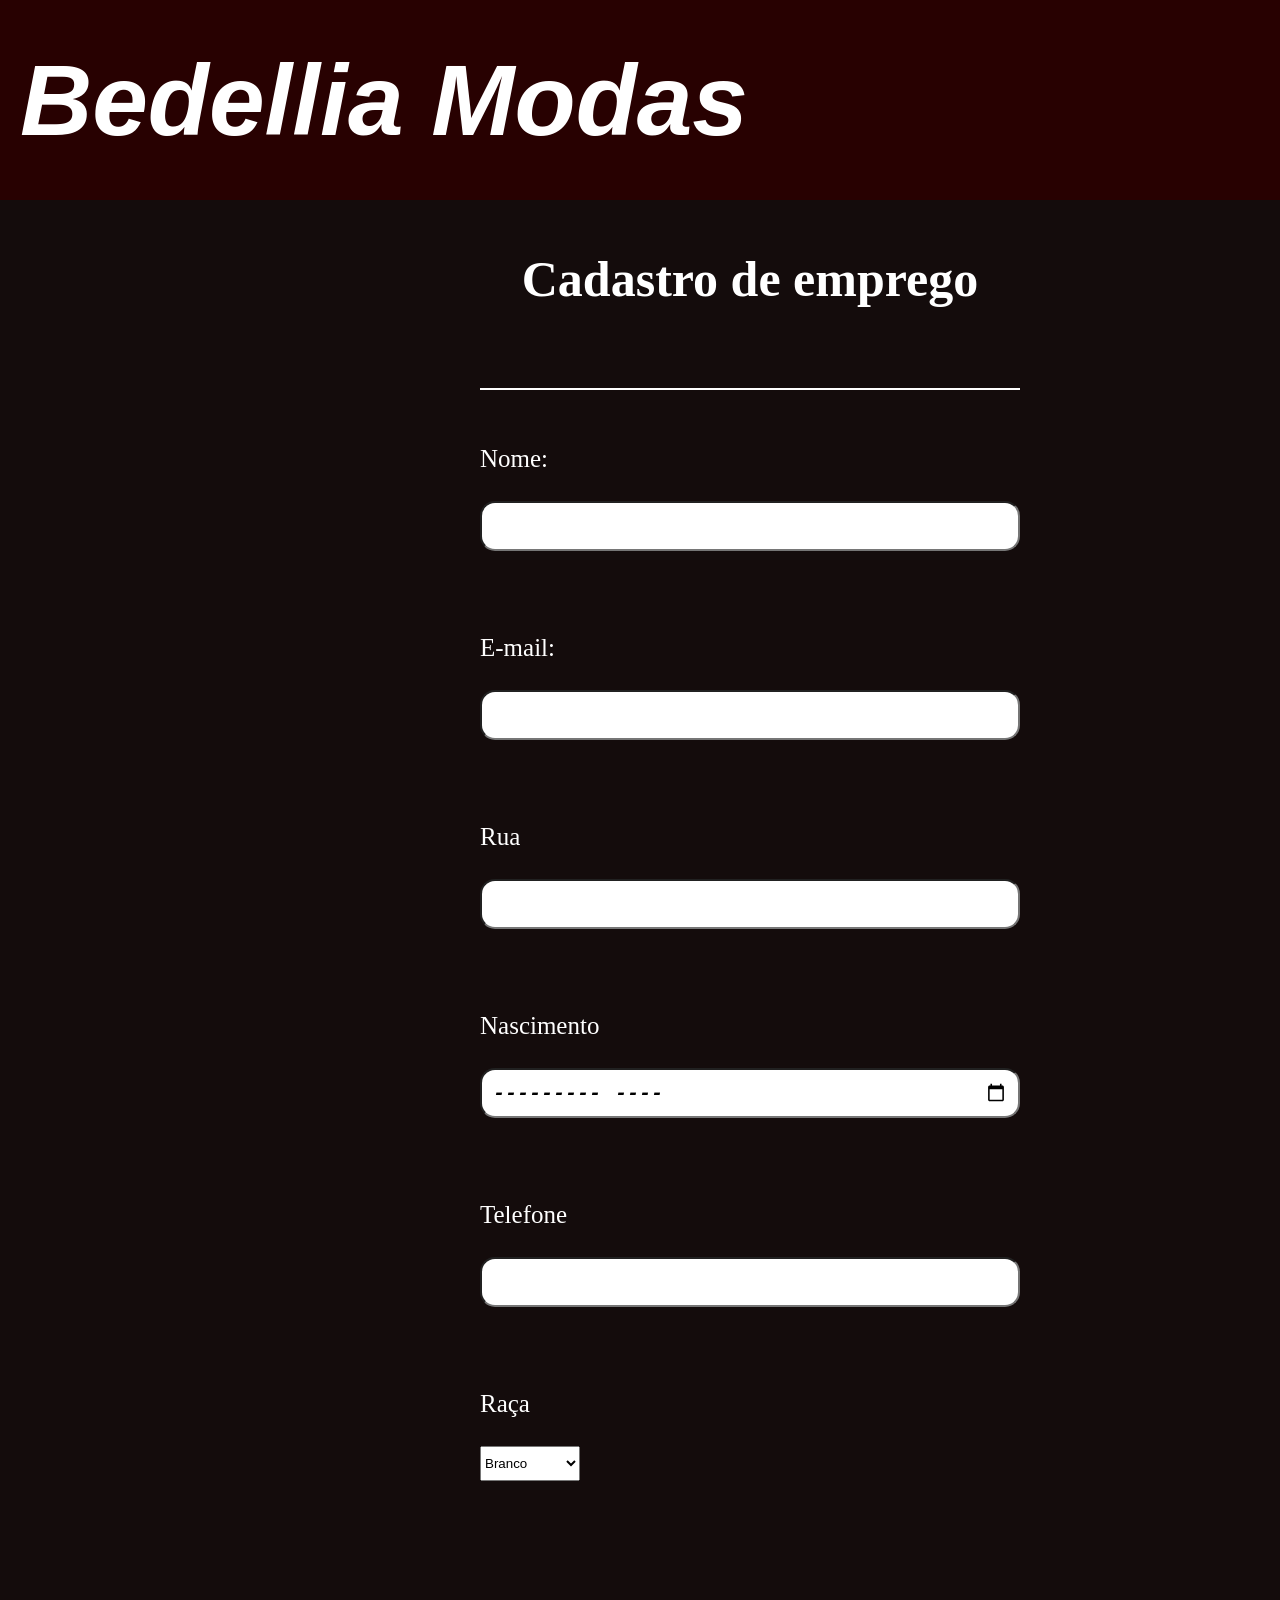
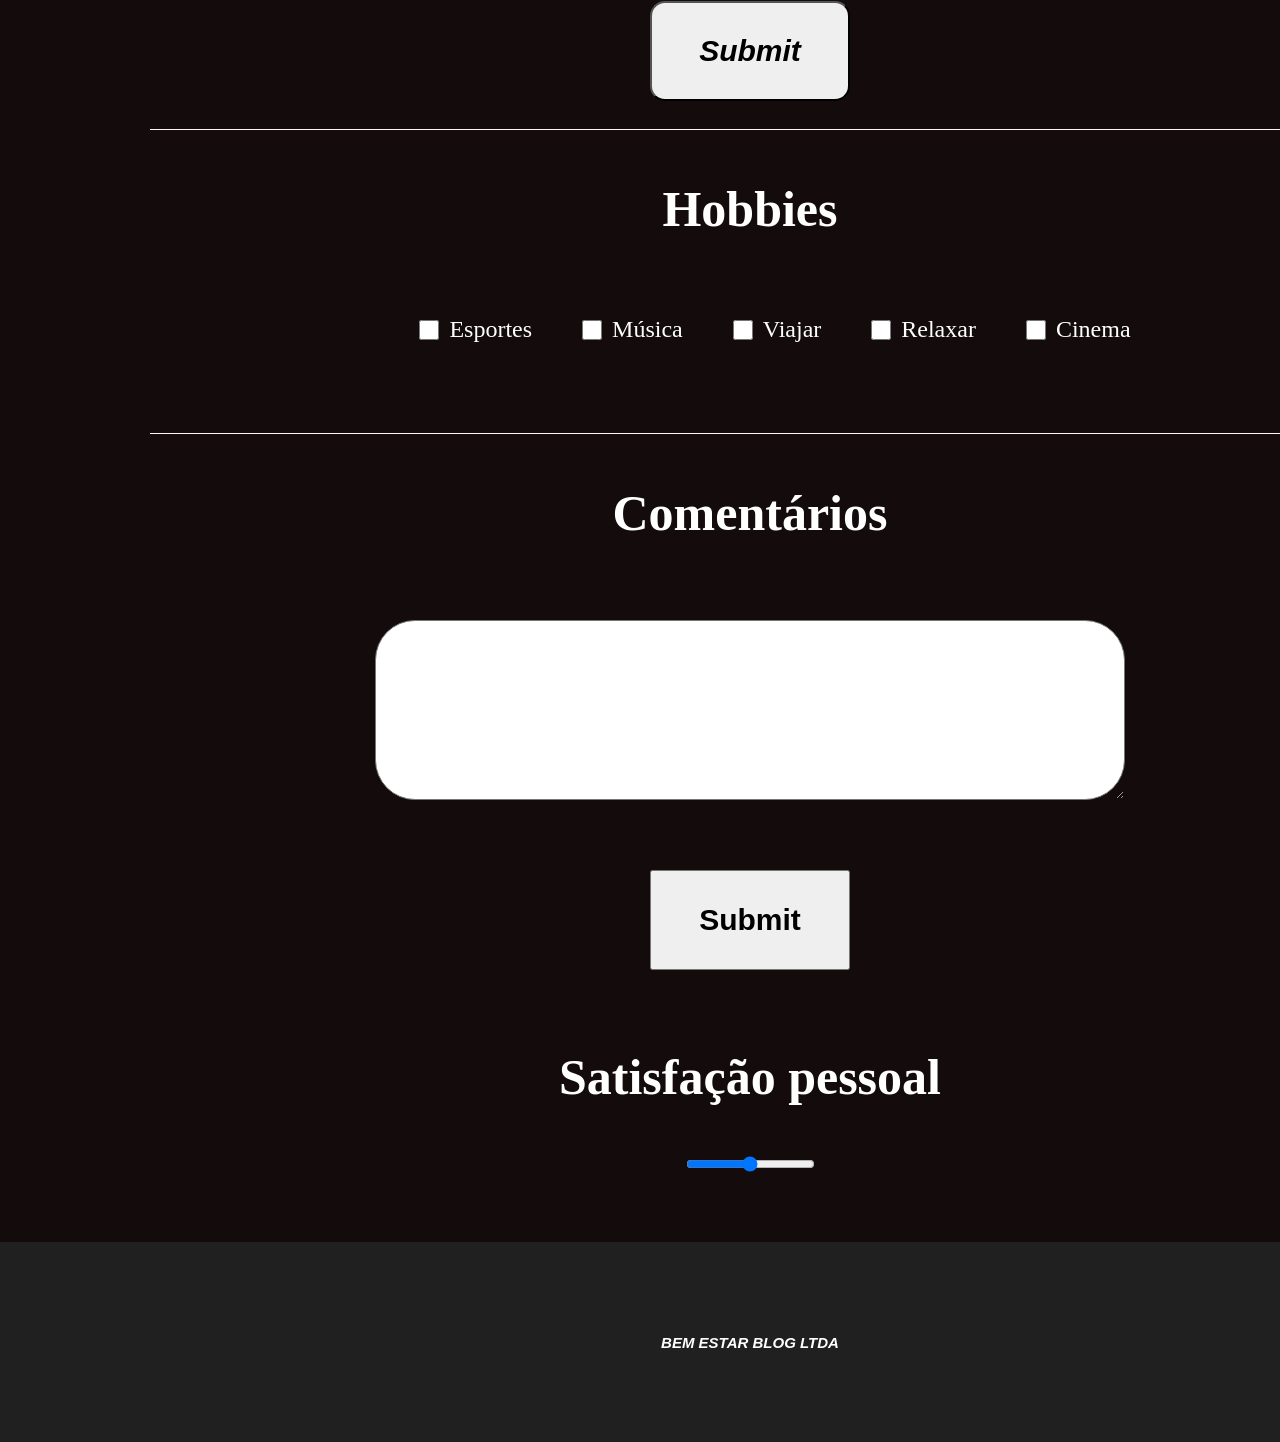
==== formulario.html @ b8ca65ef "first commit" ====
<!DOCTYPE html>
<html lang="en">
<head>
  <meta charset="UTF-8">
  <meta http-equiv="X-UA-Compatible" content="IE=edge">
  <meta name="viewport" content="width=device-width, initial-scale=1.0">
  <title>Document</title>
  <link rel="stylesheet" href= "styles.css">
</head>
<body>
<header>

   <h1>Bedellia Modas</h1>
</header>
  <div class="container">
<div class="d">

  <h1>Cadastro de emprego</h1>

  <form action="A" method="post">

      <label>Nome:</label><br>
      <input type="text" id="nome" value=""><br>
      <label >E-mail:</label><br>
      <input type="email" id="email" value=""><br>
      <label>Rua</label><br>
      <input type="text" id="rua" value=""><br> 
      <label for="nacimento">Nascimento</label><br>
      <input type="month" id="nasc" ><br></b>
      
      <label for="telefone">Telefone</label> <br>
      <input type="tel" name="numero" id="telefone"><br>
      <label for="seleçao raca">Raça</label><br>
       <select name="cor" id="cor">
        <option value="Branco">Branco</option>
        <option value="Negro">Negro</option>
        <option value="Pardo">Pardo</option>
        <option value="Amarelo">Amarelo</option>
      </select>
      
    <input class="enviar" type="submit" value="Submit"><br>

  
</div>
   
<div class="h">
  <h1 for="hobbie">Hobbies</h1><br>
  <div class="hob">
  
    <input type="checkbox">Esportes<br>
    <input type="checkbox">Música<br>
    <input type="checkbox">Viajar<br>
    <input type="checkbox">Relaxar<br>
    <input type="checkbox">Cinema<br>
  </div>
        
  
  
  


</div>
<h1 for="coment">Comentários</h1><br>
<textarea id="msg"></textarea>
<input class="enviar" type="submit" value="Submit"><br>
<h1 for="satisfação">Satisfação pessoal</h1>
<input class="fim" type="range" value="Satisfação">
    </form> 


    <footer>
      <h2>
        bem estar blog ltda
      </h2>
    
    </footer>


  </div>

</body>
</html>
---- styles.css ----
*{
    padding: 0;
    margin: 0;
    box-sizing: border-box;
   
    


}
.container,.d,.h{
    display: flex;
    flex-direction: column;
    align-items: center;
    width:1500px;
    background-color: rgb(20, 12, 12);
    color: rgb(255, 255, 255);
    font-size: 25px;
}

select{
    margin-bottom: 50px;
    width: 100px;
    height: 35px;
}

form{
    width: 45%;
    display: flex;
    flex-direction: column;
    flex: 1;
    margin-top: 30px;
 
}

footer{
    background-color: rgb(33, 32, 32);
    height: 200px;
    width: 1500px;
}

h1{
    margin-bottom:50px;
    margin-top: 50px;

}

.fim{
    margin-bottom: 70px;
}
form input{

    height: 50px;
    border-radius: 15px;
    padding: 10px;
    font-size: 20px;
    font-weight: bolder;
    font-style: oblique;
    text-decoration-color: rgb(64, 255, 0);
}



.hob label{
    
    display: flex
   
}
.hob input{ 
            display: flex;
            margin-right: 10px;
            width: 20px;
            height: 20px;
            margin-left: 50px;
}

.hob{
    display: flex;
    font-size:24px;
    align-items: center;
    justify-content:flex-start;
    margin-bottom: 90px;
   
}

.enviar{

    margin-top: 70px;
    height: 100px;
    width: 200px;
    font-size: 30px;
    font-weight: bolder;
    padding: 20px;
    align-self:center;
}
   



.d, .h{
    border-bottom: 1px solid seashell;
    width: 80%;
}

textarea{

    width: 50%;
    height: 180px;
    border-radius: 40px;
    font-size: 30px;
    padding: 20px;
    font-style: oblique;
   
    animation-delay: 5000ms;
    font-weight: bolder;
}

header{
    display: flex;
    background-color: rgb(40, 1, 1);
    height: 200px;
    width: 1500px;
 
    font-size: 50px;
    padding-left: 20px;
    align-items: center;
    font-family:sans-serif;
    font-weight: bolder;
    text-transform: capitalize;
    font-style:italic;
    color: #ffffff;
   



}
    

footer{
   

    display: flex;
    background-color: rgb(33, 32, 32);
    height: 200px;
    width: 1500px;
    text-align: center;
    font-size: 10px;
    justify-content: center;
    align-items: center;
    font-family:'Trebuchet MS', 'Lucida Sans Unicode', 'Lucida Grande', 'Lucida Sans', Arial, sans-serif;
    font-weight: bolder;
    font-style: oblique;
    text-transform: uppercase;
    




}
 
form{

    border-top: 2px solid rgb(255, 255, 255);

}

form label{

    margin-top: 55px;
}
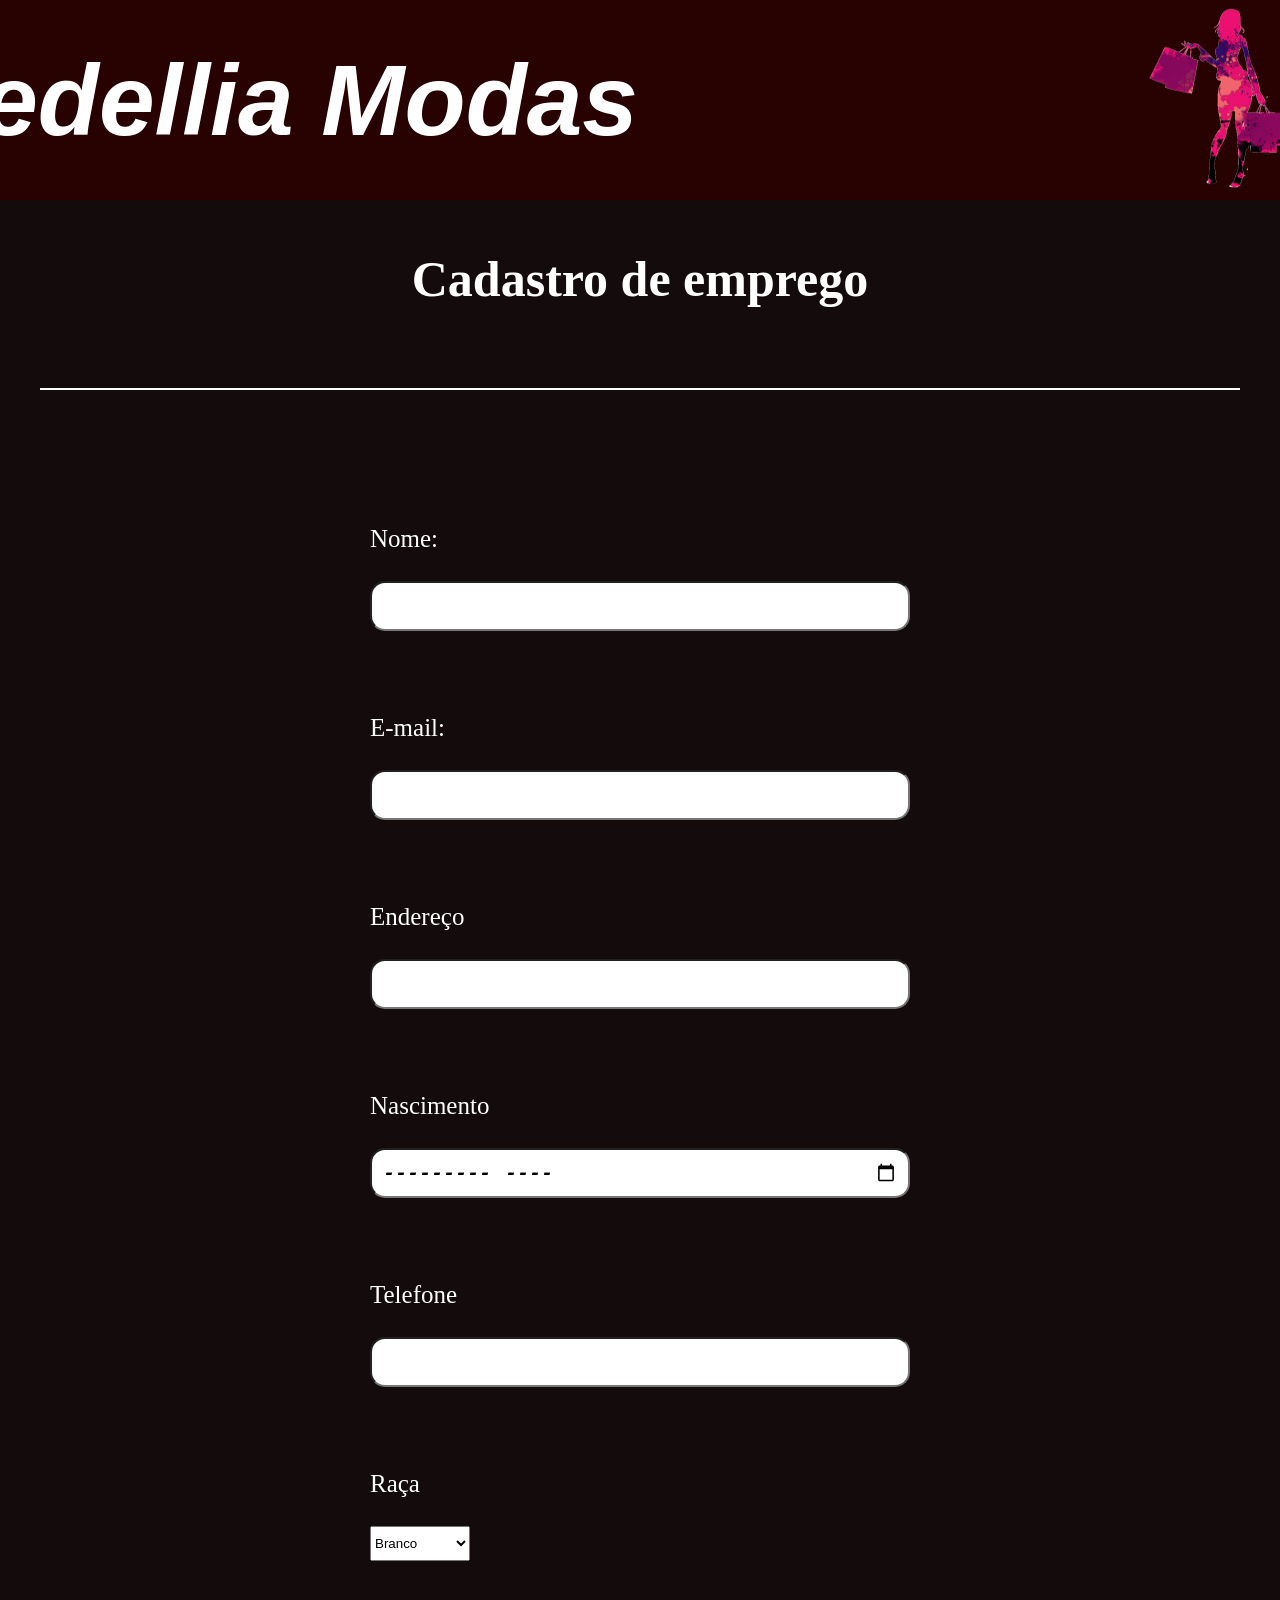
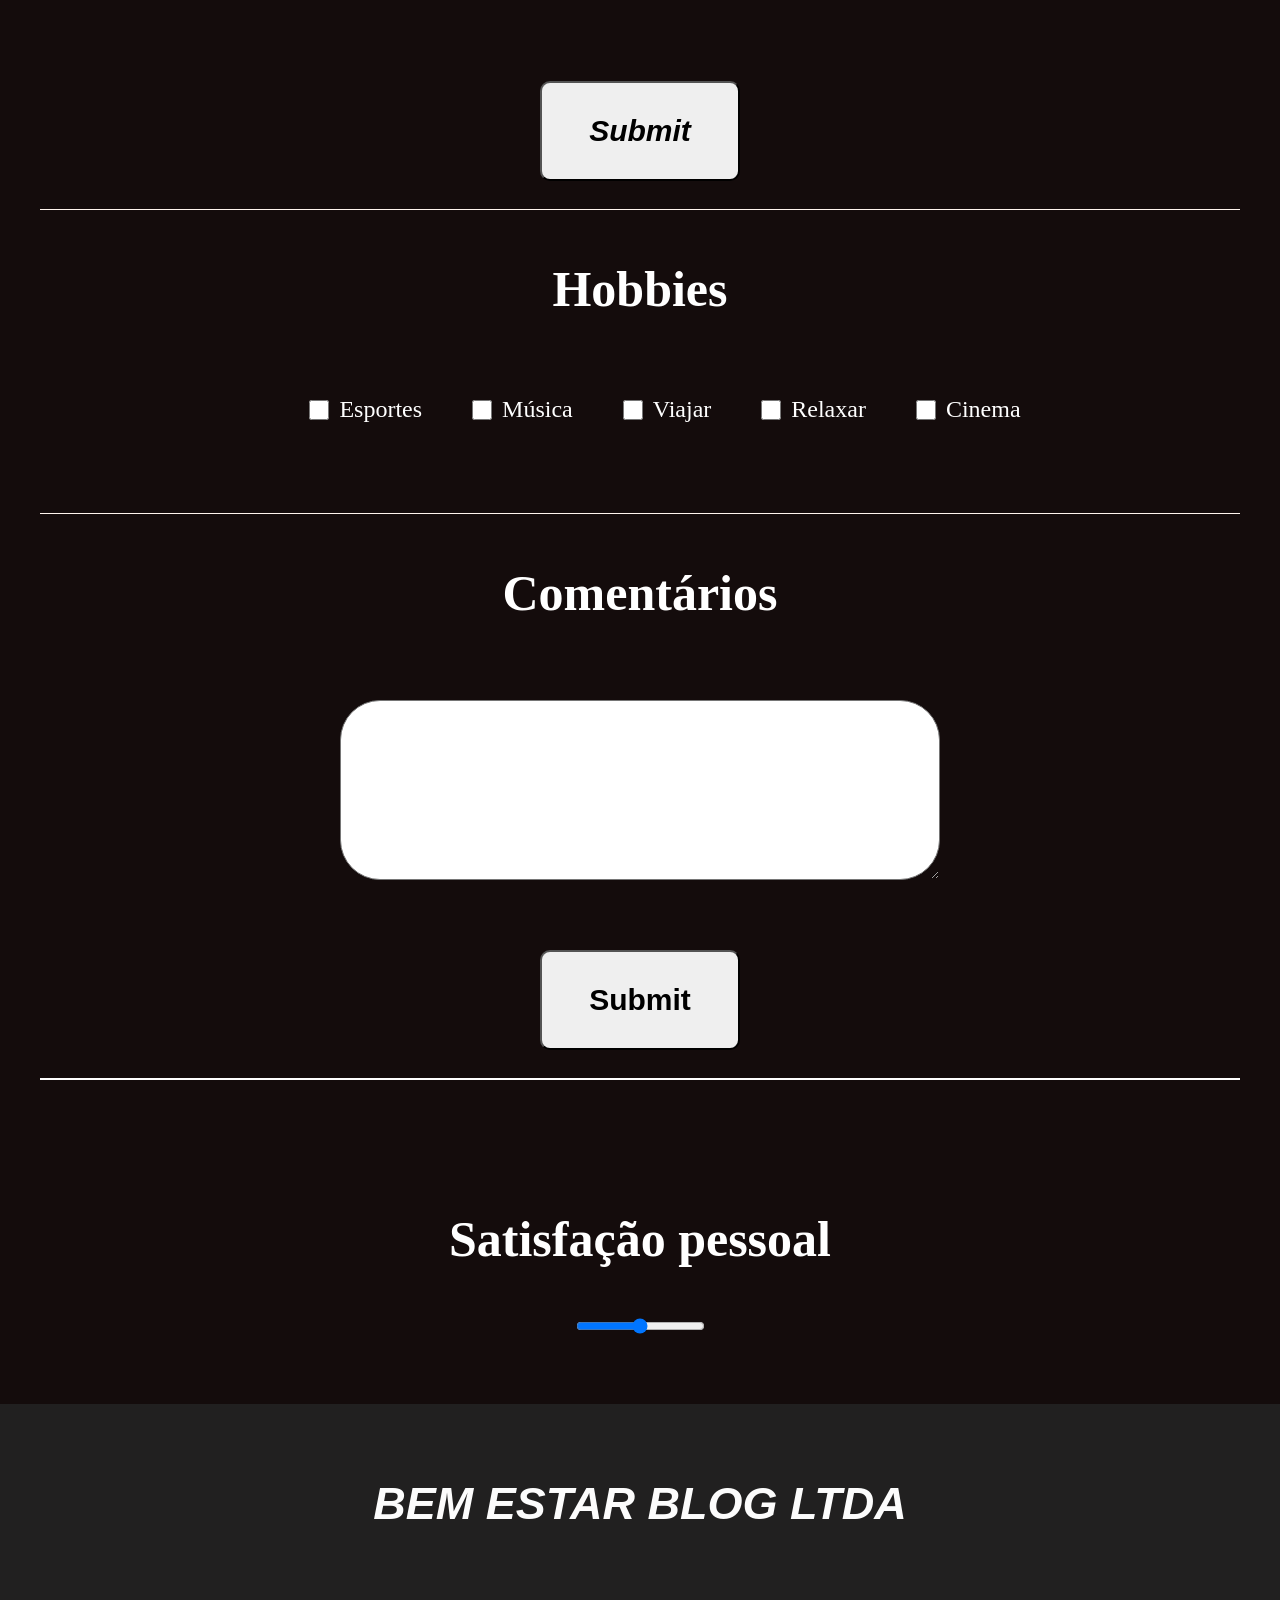
==== commit c3f39165: "atualização" ====
--- a/formulario.html
+++ b/formulario.html
@@ -11,11 +11,12 @@
 <header>
 
    <h1>Bedellia Modas</h1>
+   <img src="—Pngtree—cartoon drawing fashion shopping girl_7403 (1).png" alt="">
 </header>
   <div class="container">
 <div class="d">
 
-  <h1>Cadastro de emprego</h1>
+  <h1 class="divi">Cadastro de emprego</h1>
 
   <form action="A" method="post">
 
@@ -23,7 +24,7 @@
       <input type="text" id="nome" value=""><br>
       <label >E-mail:</label><br>
       <input type="email" id="email" value=""><br>
-      <label>Rua</label><br>
+      <label>Endereço</label><br>
       <input type="text" id="rua" value=""><br> 
       <label for="nacimento">Nascimento</label><br>
       <input type="month" id="nasc" ><br></b>
@@ -54,29 +55,29 @@
     <input type="checkbox">Cinema<br>
   </div>
         
-  
-  
-  
+</div>
+    <div class="coment">
+      <h1 for="coment">Comentários</h1><br>
+      <textarea id="msg"></textarea>
+      <input class="enviar" type="submit" value="Submit"><br>
+   
 
 
-</div>
-<h1 for="coment">Comentários</h1><br>
-<textarea id="msg"></textarea>
-<input class="enviar" type="submit" value="Submit"><br>
-<h1 for="satisfação">Satisfação pessoal</h1>
-<input class="fim" type="range" value="Satisfação">
+    </div>
+    <h1 for="satisfação">Satisfação pessoal</h1>
+    <input class="fim" type="range" value="Satisfação">
     </form> 
 
 
-    <footer>
-      <h2>
-        bem estar blog ltda
-      </h2>
-    
-    </footer>
+
 
 
   </div>
-
+  <footer>
+    <h2>
+      bem estar blog ltda
+    </h2>
+  
+  </footer>
 </body>
 </html>
--- a/styles.css
+++ b/styles.css
@@ -2,12 +2,21 @@
     padding: 0;
     margin: 0;
     box-sizing: border-box;
-   
-    
-
 
 }
-.container,.d,.h{
+
+body{
+
+    display: flex;
+    flex-direction: column;
+    justify-content: center;
+    align-items: center;
+    background-color: rgb(21, 14, 14);
+}
+.container{
+    min-height: 800px;
+}
+.container,.d,.h,.coment{
     display: flex;
     flex-direction: column;
     align-items: center;
@@ -55,7 +64,7 @@
     font-size: 20px;
     font-weight: bolder;
     font-style: oblique;
-    text-decoration-color: rgb(64, 255, 0);
+    text-decoration-color: rgb(255, 255, 255);
 }
 
 
@@ -91,6 +100,7 @@
     font-weight: bolder;
     padding: 20px;
     align-self:center;
+    border-radius: 10px;
 }
    
 
@@ -119,7 +129,6 @@
     background-color: rgb(40, 1, 1);
     height: 200px;
     width: 1500px;
- 
     font-size: 50px;
     padding-left: 20px;
     align-items: center;
@@ -128,6 +137,8 @@
     text-transform: capitalize;
     font-style:italic;
     color: #ffffff;
+    flex-direction: row;
+    justify-content: space-between;
    
 
 
@@ -143,13 +154,14 @@
     height: 200px;
     width: 1500px;
     text-align: center;
-    font-size: 10px;
+    font-size: 30px;
     justify-content: center;
     align-items: center;
     font-family:'Trebuchet MS', 'Lucida Sans Unicode', 'Lucida Grande', 'Lucida Sans', Arial, sans-serif;
     font-weight: bolder;
     font-style: oblique;
     text-transform: uppercase;
+    color: #fcfcfc;
     
 
 
@@ -157,13 +169,31 @@
 
 }
  
-form{
 
-    border-top: 2px solid rgb(255, 255, 255);
-
-}
 
 form label{
 
     margin-top: 55px;
+}
+
+.coment{
+
+
+    margin-bottom: 80px;
+    border-bottom: 2px solid rgb(255, 255, 255);
+    width: 80%;
+}
+.divi{
+
+    border-bottom: 2px solid rgb(255, 255, 255);
+    padding-bottom: 80px;
+    width: 100%;
+    align-self: center;
+    text-align: center;
+}
+img{
+
+    height: 270px;
+    width: 300px;
+    margin-top: 10px;
 }
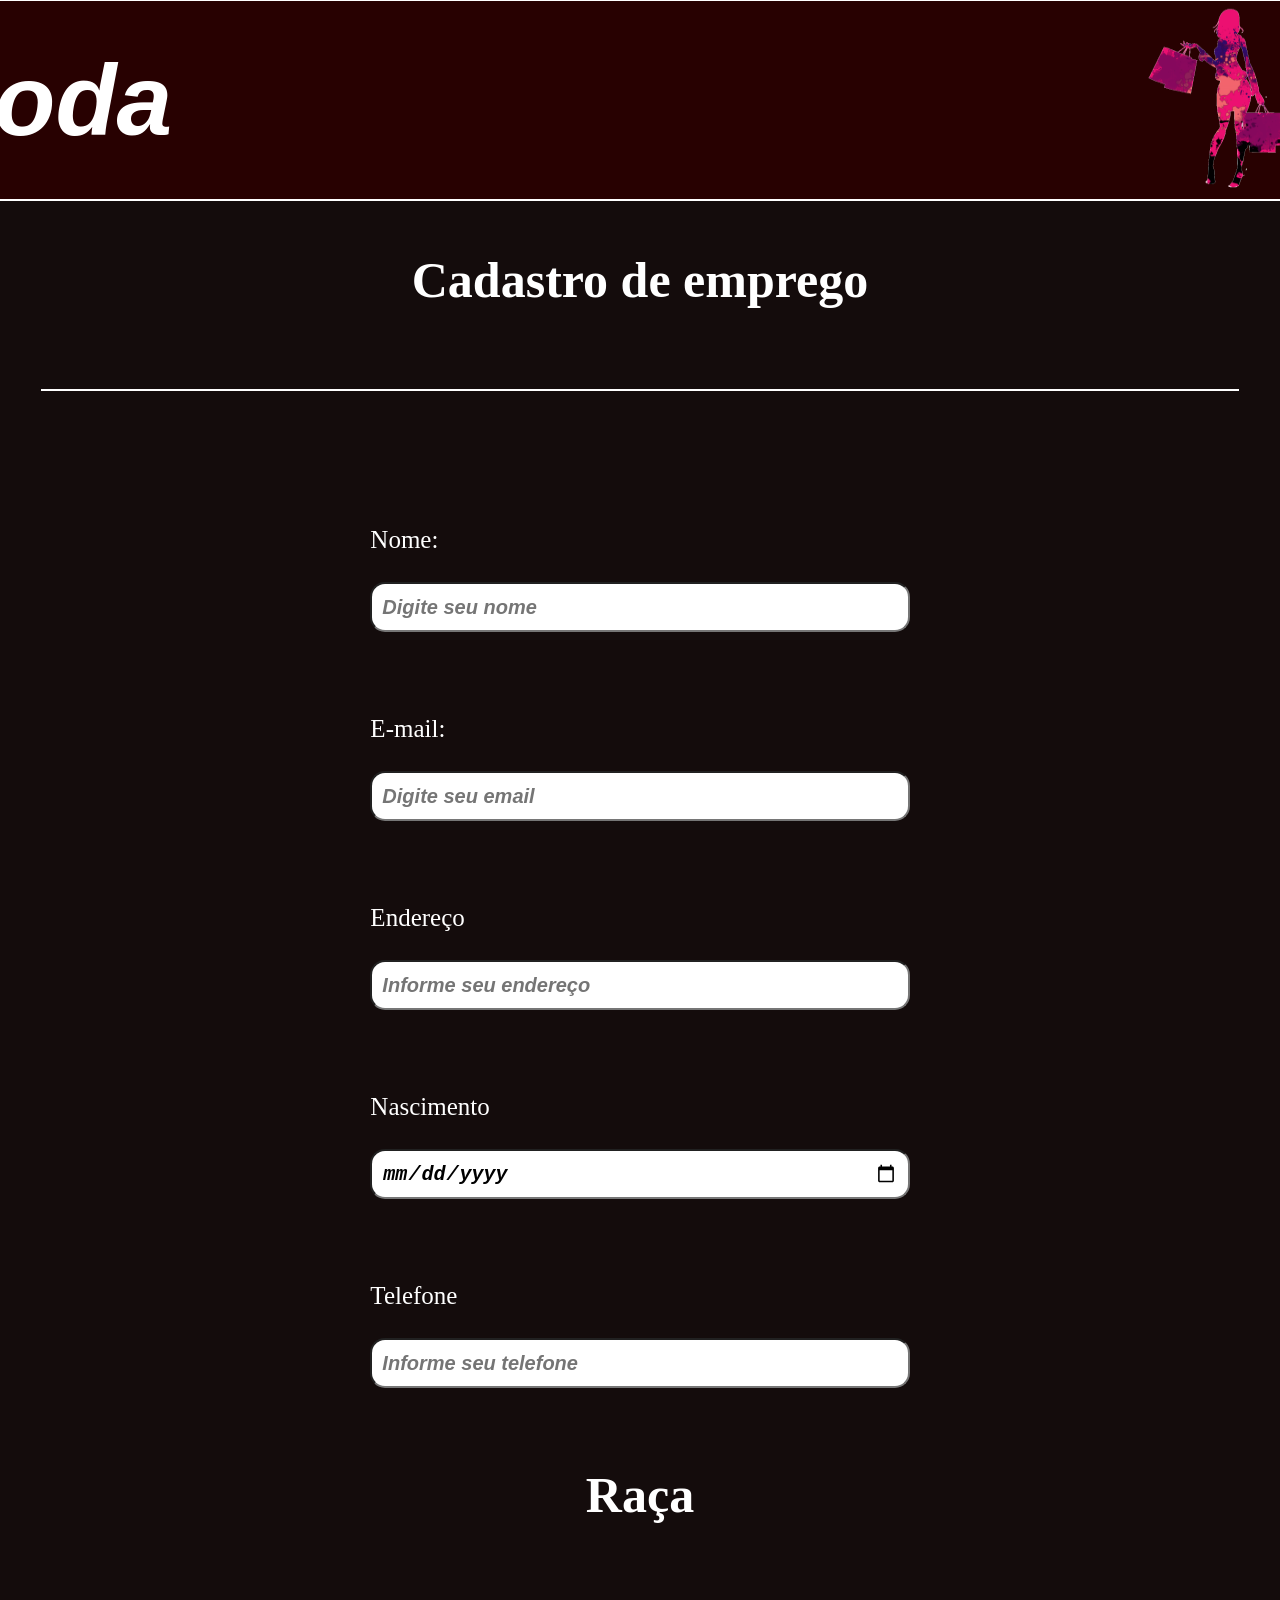
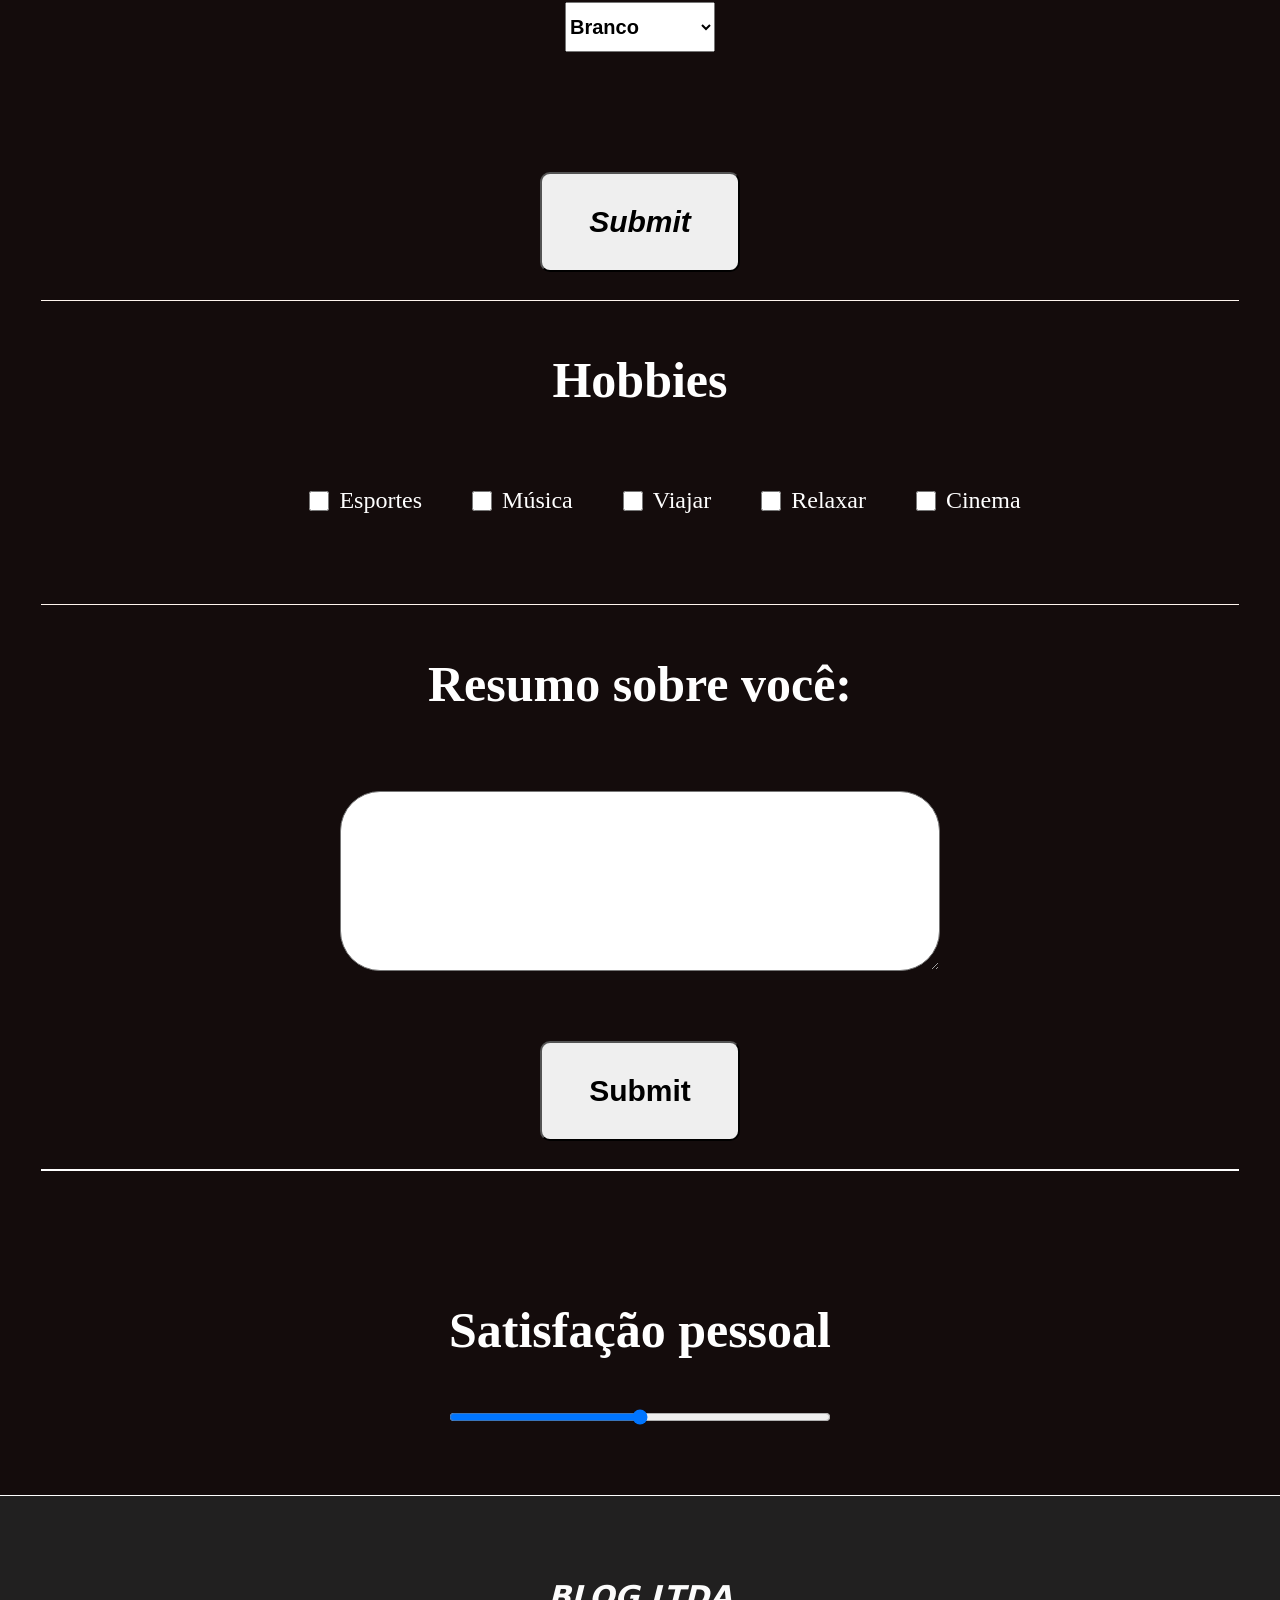
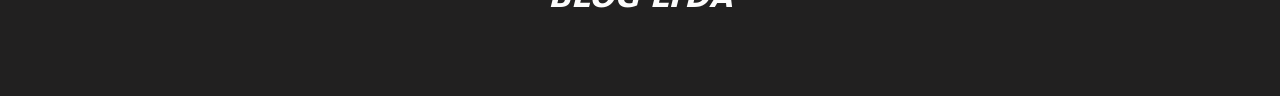
==== commit 9636520b: "atualização" ====
--- a/formulario.html
+++ b/formulario.html
@@ -1,83 +1,89 @@
-<!DOCTYPE html>
-<html lang="en">
-<head>
-  <meta charset="UTF-8">
-  <meta http-equiv="X-UA-Compatible" content="IE=edge">
-  <meta name="viewport" content="width=device-width, initial-scale=1.0">
-  <title>Document</title>
-  <link rel="stylesheet" href= "styles.css">
-</head>
-<body>
-<header>
+  <!DOCTYPE html>
+  <html lang="en">
+  <head>
+    <meta charset="UTF-8">
+    <meta http-equiv="X-UA-Compatible" content="IE=edge">
+    <meta name="viewport" content="width=device-width, initial-scale=1.0">
+    <title>Document</title>
+    <link rel="stylesheet" href= "styles.css">
+  </head>
+  <body>
+  <header>
 
-   <h1>Bedellia Modas</h1>
-   <img src="—Pngtree—cartoon drawing fashion shopping girl_7403 (1).png" alt="">
-</header>
-  <div class="container">
-<div class="d">
+    <h1>Moda</h1>
+    <img src="—Pngtree—cartoon drawing fashion shopping girl_7403 (1).png" alt="">
+  </header>
+    <div class="container">
+  <div class="d">
 
-  <h1 class="divi">Cadastro de emprego</h1>
+    <h1 class="divi">Cadastro de emprego</h1>
 
-  <form action="A" method="post">
+    <form action="A" method="post">
 
-      <label>Nome:</label><br>
-      <input type="text" id="nome" value=""><br>
-      <label >E-mail:</label><br>
-      <input type="email" id="email" value=""><br>
-      <label>Endereço</label><br>
-      <input type="text" id="rua" value=""><br> 
-      <label for="nacimento">Nascimento</label><br>
-      <input type="month" id="nasc" ><br></b>
+        <label>Nome:</label><br>
+        <input type="text" id="nome" value="" placeholder="Digite seu nome" maxlength="45"><br>
+        <label >E-mail:</label><br>
+        <input type="email" id="email" value="" placeholder="Digite seu email" maxlength="35"><br>
+        <label>Endereço</label><br>
+        <input type="text" id="rua" value="" placeholder="Informe seu endereço" maxlength="45"><br> 
+        <label for="nacimento">Nascimento</label><br>
+        <input type="date" id="nasc" ><br></b>
+        
+        <label for="telefone">Telefone</label> <br>
+        <input type="tel" name="numero" id="telefone" placeholder="Informe seu telefone" maxlength="15"  pattern = [0-2]{9}[-9]{3}><br>
+        <div class="raca">
+          <h1>Raça</h1><br>
+          <select name="cor" id="cor">
+          <option value="Branco">Branco</option>
+          <option value="Negro">Negro</option>
+          <option value="Pardo">Pardo</option>
+          <option value="Amarelo">Amarelo</option>
+        </select>
+
+        </div>
       
-      <label for="telefone">Telefone</label> <br>
-      <input type="tel" name="numero" id="telefone"><br>
-      <label for="seleçao raca">Raça</label><br>
-       <select name="cor" id="cor">
-        <option value="Branco">Branco</option>
-        <option value="Negro">Negro</option>
-        <option value="Pardo">Pardo</option>
-        <option value="Amarelo">Amarelo</option>
-      </select>
-      
-    <input class="enviar" type="submit" value="Submit"><br>
+        
+      <input class="enviar" type="submit" value="Submit"><br>
 
-  
-</div>
-   
-<div class="h">
-  <h1 for="hobbie">Hobbies</h1><br>
-  <div class="hob">
-  
-    <input type="checkbox">Esportes<br>
-    <input type="checkbox">Música<br>
-    <input type="checkbox">Viajar<br>
-    <input type="checkbox">Relaxar<br>
-    <input type="checkbox">Cinema<br>
+    
   </div>
-        
-</div>
-    <div class="coment">
-      <h1 for="coment">Comentários</h1><br>
-      <textarea id="msg"></textarea>
-      <input class="enviar" type="submit" value="Submit"><br>
-   
+    
+  <div class="h">
+    <h1 for="hobbie">Hobbies</h1><br>
+    <div class="hob">
+    
+      <input type="checkbox">Esportes<br>
+      <input type="checkbox">Música<br>
+      <input type="checkbox">Viajar<br>
+      <input type="checkbox">Relaxar<br>
+      <input type="checkbox">Cinema<br>
+    </div>
+          
+  </div>
+      <div class="coment">
+        <h1 for="coment">Resumo sobre você: </h1><br>
+        <textarea id="msg"></textarea>
+        <input class="enviar" type="submit" value="Submit"><br>
+    
 
 
+      </div>
+
+      <div class="sat">
+
+        <h1 for="satisfação">Satisfação pessoal</h1>
+        <input class="fim" type="range" value="Satisfação">
+      </div>
+
+      </form> 
+
     </div>
-    <h1 for="satisfação">Satisfação pessoal</h1>
-    <input class="fim" type="range" value="Satisfação">
-    </form> 
+    <footer>
+      <h2>
+      Blog ltda
+      </h2>
+    
+    </footer>
+  </body>
+  </html>
 
-
-
-
-
-  </div>
-  <footer>
-    <h2>
-      bem estar blog ltda
-    </h2>
-  
-  </footer>
-</body>
-</html>
--- a/styles.css
+++ b/styles.css
@@ -2,6 +2,7 @@
     padding: 0;
     margin: 0;
     box-sizing: border-box;
+  
 
 }
 
@@ -12,9 +13,14 @@
     justify-content: center;
     align-items: center;
     background-color: rgb(21, 14, 14);
-}
+
+}
+
 .container{
     min-height: 800px;
+    border: 1px solid rgb(255, 255, 255);
+    flex-wrap: wrap;
+ 
 }
 .container,.d,.h,.coment{
     display: flex;
@@ -38,6 +44,7 @@
     flex-direction: column;
     flex: 1;
     margin-top: 30px;
+    flex-wrap: wrap;
  
 }
 
@@ -56,6 +63,7 @@
 .fim{
     margin-bottom: 70px;
 }
+
 form input{
 
     height: 50px;
@@ -65,6 +73,7 @@
     font-weight: bolder;
     font-style: oblique;
     text-decoration-color: rgb(255, 255, 255);
+    flex-wrap: wrap;
 }
 
 
@@ -74,6 +83,7 @@
     display: flex
    
 }
+
 .hob input{ 
             display: flex;
             margin-right: 10px;
@@ -102,8 +112,6 @@
     align-self:center;
     border-radius: 10px;
 }
-   
-
 
 
 .d, .h{
@@ -139,6 +147,7 @@
     color: #ffffff;
     flex-direction: row;
     justify-content: space-between;
+    border: 1px solid rgb(255, 255, 255);
    
 
 
@@ -147,42 +156,35 @@
     
 
 footer{
-   
 
     display: flex;
     background-color: rgb(33, 32, 32);
     height: 200px;
     width: 1500px;
     text-align: center;
-    font-size: 30px;
+    font-size: 20px;
     justify-content: center;
     align-items: center;
-    font-family:'Trebuchet MS', 'Lucida Sans Unicode', 'Lucida Grande', 'Lucida Sans', Arial, sans-serif;
+    font-family:system-ui, -apple-system, BlinkMacSystemFont, 'Segoe UI', Roboto, Oxygen, Ubuntu, Cantarell, 'Open Sans', 'Helvetica Neue', sans-serif;
     font-weight: bolder;
     font-style: oblique;
     text-transform: uppercase;
     color: #fcfcfc;
     
-
-
-
-
 }
  
-
-
 form label{
 
     margin-top: 55px;
 }
 
 .coment{
-
 
     margin-bottom: 80px;
     border-bottom: 2px solid rgb(255, 255, 255);
     width: 80%;
 }
+
 .divi{
 
     border-bottom: 2px solid rgb(255, 255, 255);
@@ -191,9 +193,33 @@
     align-self: center;
     text-align: center;
 }
+
 img{
 
     height: 270px;
     width: 300px;
     margin-top: 10px;
+}
+
+.sat{
+
+    display: flex;
+    flex-direction: column;
+
+}
+
+.raca{
+
+    display: flex;
+    flex-direction: column;
+    text-align: center;
+    align-items: center;
+}
+
+.raca select{
+
+    height: 50px;
+    width: 150px;
+    font-size: 20px;
+    font-weight: bolder;
 }
